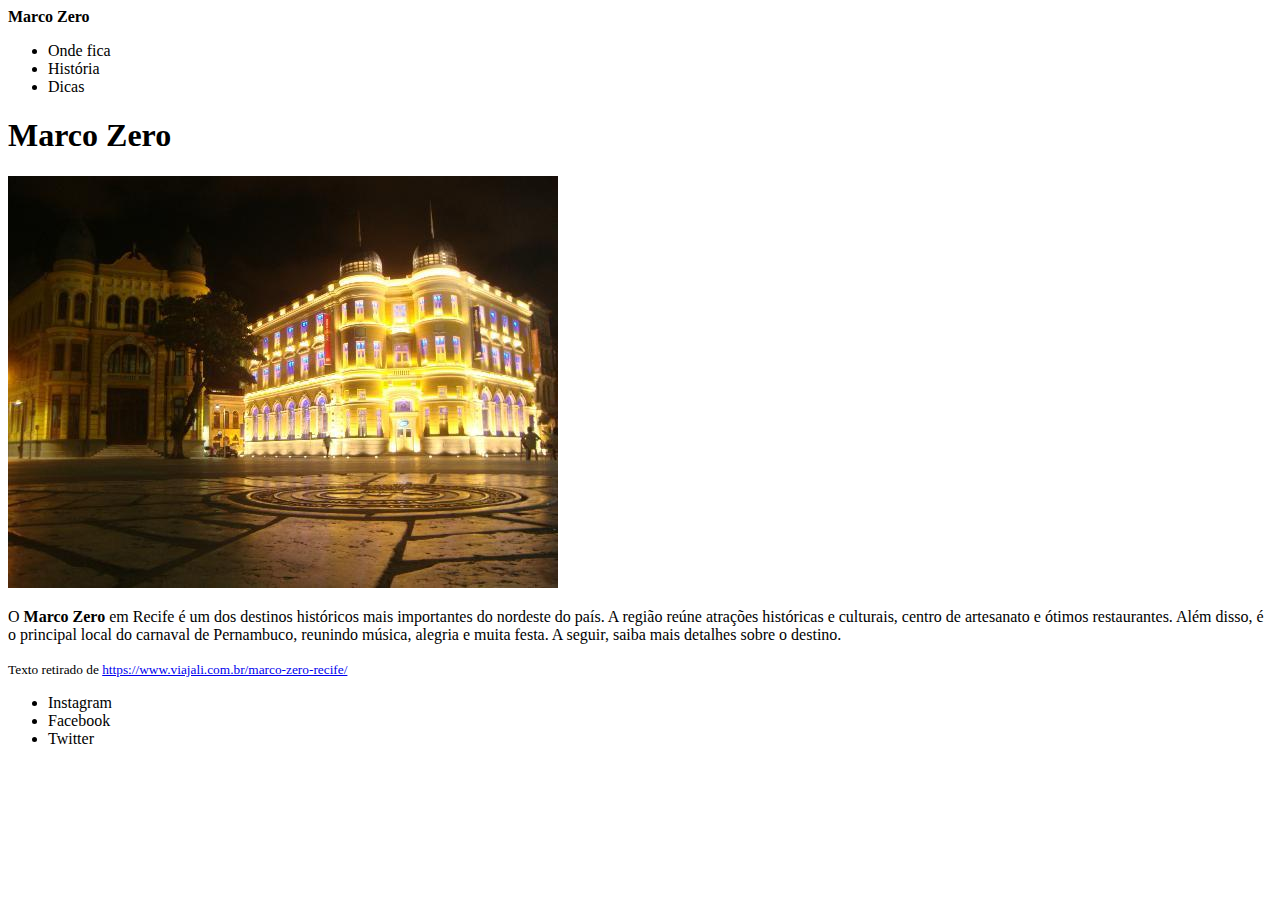
==== index.html @ 4a5047f4 "Primeiro commit" ====
<!DOCTYPE html>
<html lang="en">
<head>
    <meta charset="UTF-8">
    <meta name="viewport" content="width=device-width, initial-scale=1.0">
    <title>Marco Zero</title>
</head>
<body>
    <header>
        <span><strong>Marco Zero</strong></span>
        <ul>
            <li>Onde fica</li>
            <li>História</li>
            <li>Dicas</li>
        </ul>
    </header>

    <main>
        <h1>Marco Zero</h1>
        <img src="./img/marco-zero.jpg" alt="Marco Zero">

        <p>O <strong>Marco Zero</strong> em Recife é um dos destinos históricos mais importantes do nordeste do país. 
            A região reúne atrações históricas e culturais, centro de artesanato e ótimos restaurantes.
             Além disso, é o principal local do carnaval de Pernambuco, reunindo música, alegria e muita festa. 
             A seguir, saiba mais detalhes sobre o destino.
         </p>

         <small>Texto retirado de <a href="https://www.viajali.com.br/marco-zero-recife/">https://www.viajali.com.br/marco-zero-recife/</a>
        
        </small>
    </main>

    <footer>
        <ul>
            <li>Instagram</li>
            <li>Facebook</li>
            <li>Twitter</li>
        </ul>
    </footer>
</body>
</html>
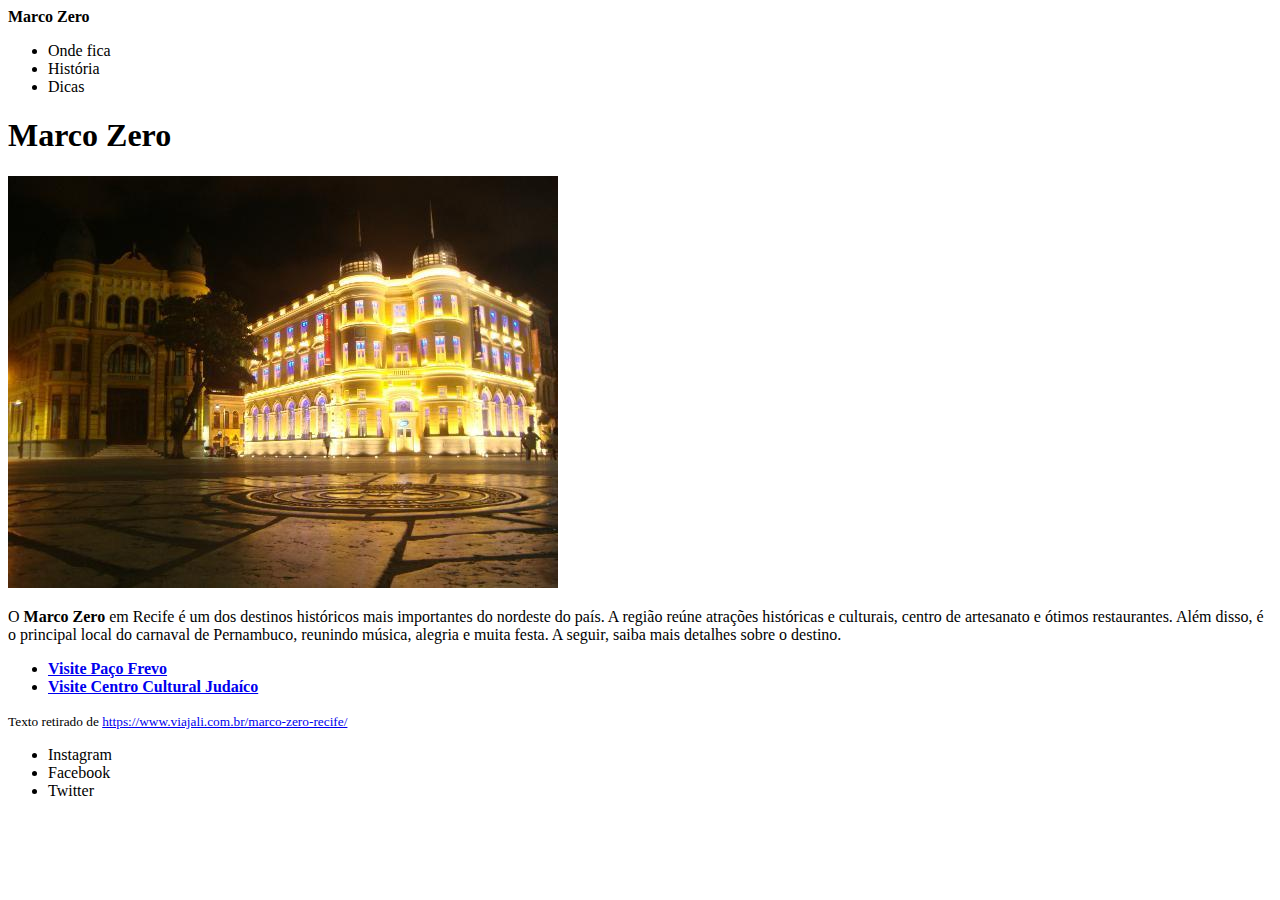
==== commit 8f3302f0: "Adicionado 2 paginas" ====
--- a/index.html
+++ b/index.html
@@ -25,6 +25,11 @@
              A seguir, saiba mais detalhes sobre o destino.
          </p>
 
+         <ul>
+            <li><a href="paço.html" target="_blank"><strong>Visite Paço Frevo</strong></a></li>
+            <li><a href="judaico.html" target="_blank"><strong>Visite Centro Cultural Judaíco</strong></a></li>
+         </ul>
+
          <small>Texto retirado de <a href="https://www.viajali.com.br/marco-zero-recife/">https://www.viajali.com.br/marco-zero-recife/</a>
         
         </small>
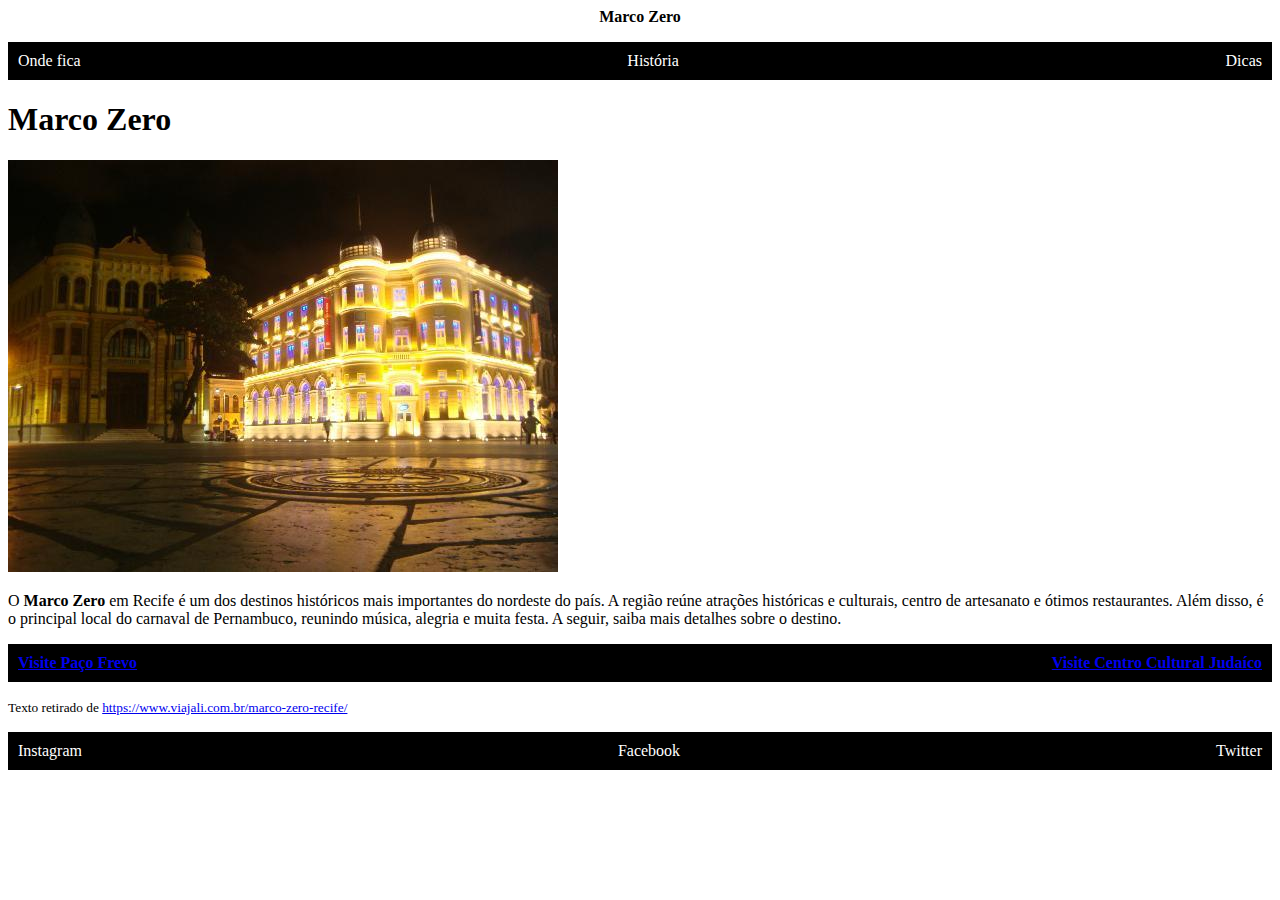
==== commit 45e45122: "add css" ====
--- a/index.html
+++ b/index.html
@@ -3,6 +3,7 @@
 <head>
     <meta charset="UTF-8">
     <meta name="viewport" content="width=device-width, initial-scale=1.0">
+    <link rel="stylesheet" href="style.css">
     <title>Marco Zero</title>
 </head>
 <body>
--- a/style.css
+++ b/style.css
@@ -0,0 +1,15 @@
+ul {
+display: flex;
+justify-content: space-between;
+align-items: center;
+list-style-type: none;
+background-color: black;
+color: white;
+padding: 10px
+}
+
+span {
+    display: flex;
+    justify-content: center;
+    text-decoration: solid;
+}